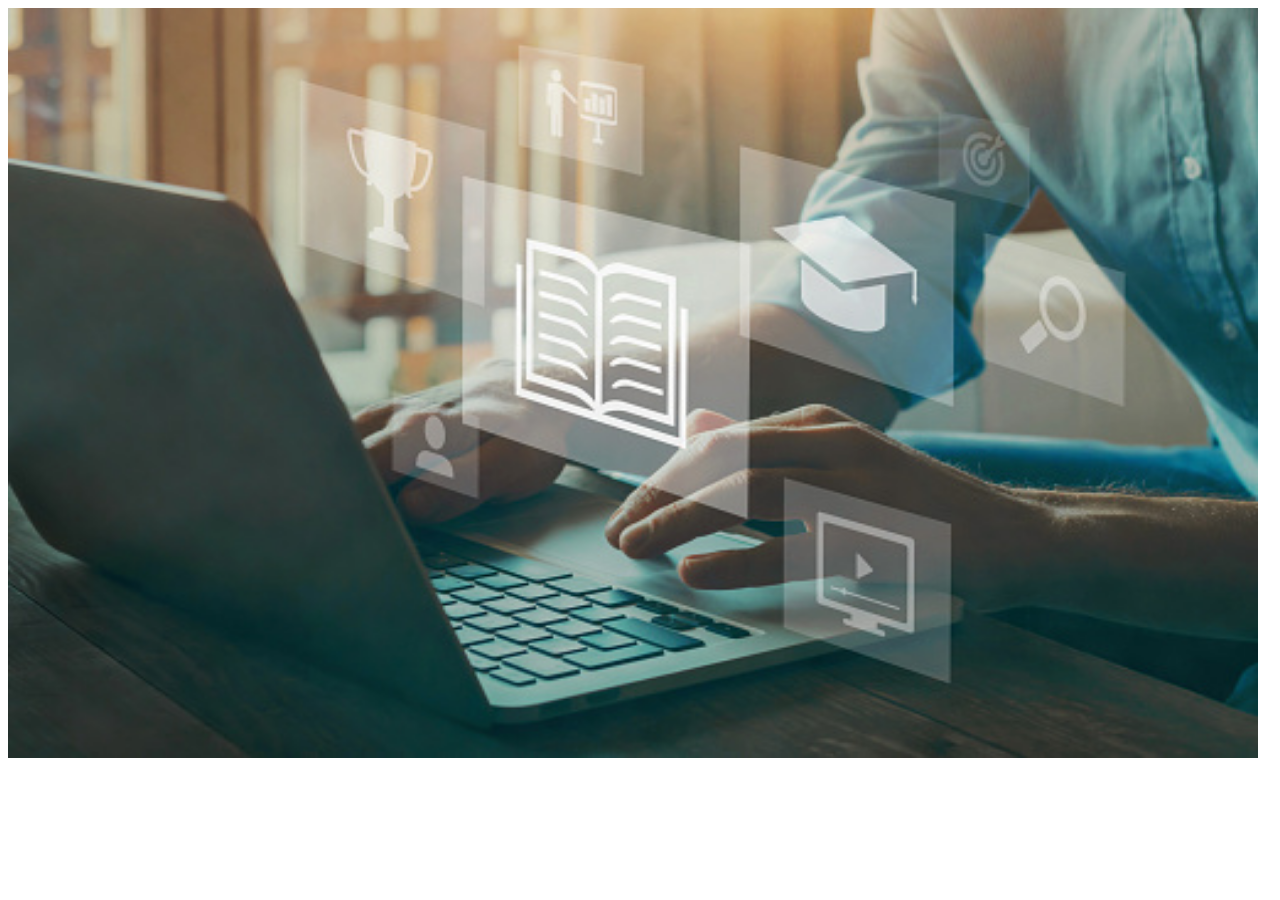
==== imagedemo.html @ b217e385 "adding image demo" ====
<!DOCTYPE html>
<html lang="en">

<head>
    <meta charset="UTF-8">
    <meta http-equiv="X-UA-Compatible" content="IE=edge">
    <meta name="viewport" content="width=device-width, initial-scale=1.0">
    <title>Image Demo</title>
</head>

<body>
    <img src="./assets/images/bg1.jpg" alt="Background cover" height="750px" width="1250px" />
</body>

</html>
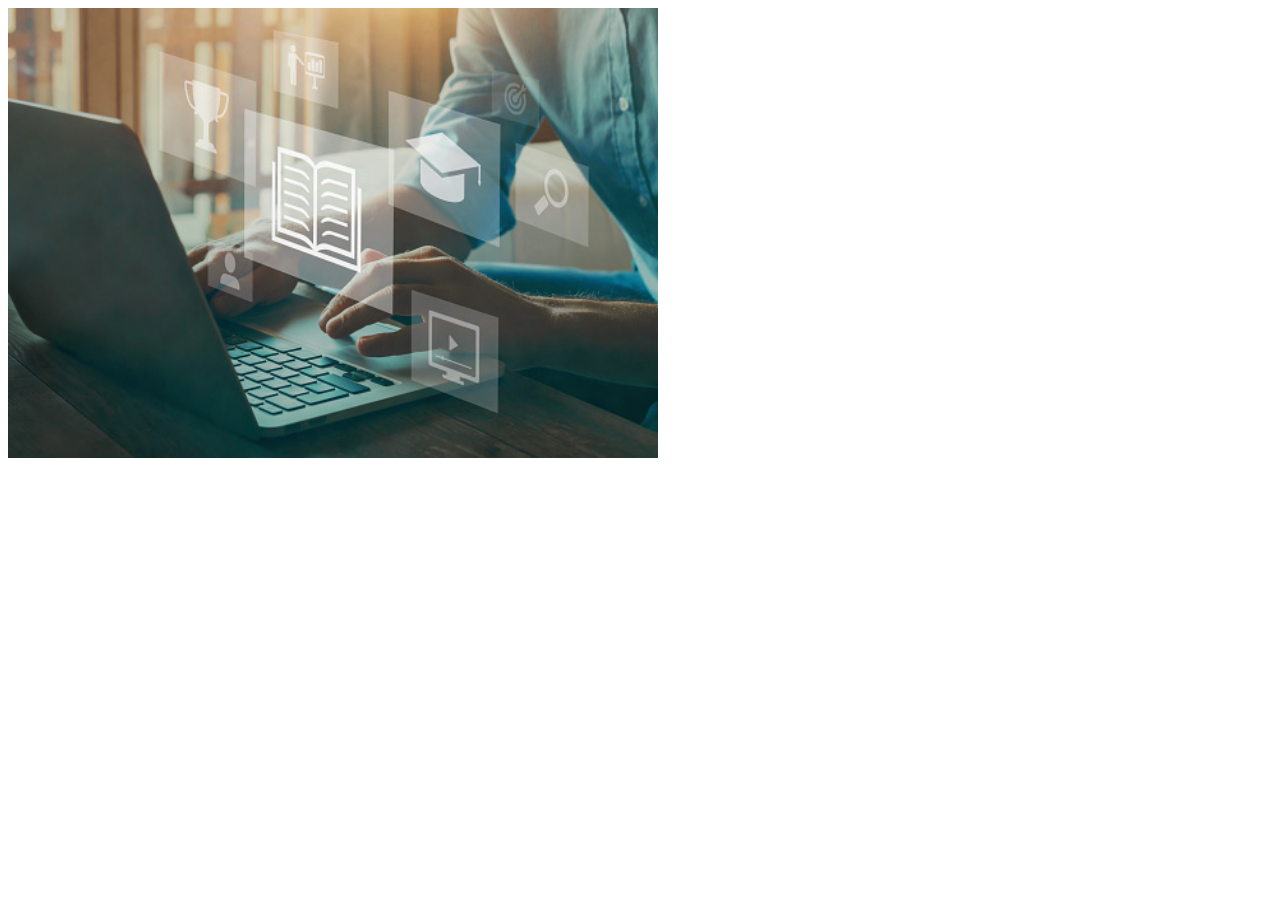
==== commit 2dad8989: "picture demo" ====
--- a/imagedemo.html
+++ b/imagedemo.html
@@ -8,8 +8,77 @@
     <title>Image Demo</title>
 </head>
 
-<body>
-    <img src="./assets/images/bg1.jpg" alt="Background cover" height="750px" width="1250px" />
+<body onload="onLoad()">
+    <!-- <img src="./assets/images/bg1.jpg" alt="Background cover" height="750px" width="1250px" /> -->
+    <div class="sm" id="sm">
+        <img src="./assets/images/bg1.jpg" height="450px" width="650px" usemap="#image-map">
+        <map name="image-map">
+            <area target="_blank" alt="monitor" title="small-monitor" href="" coords="192,319,13,242,2,75,91,90"
+                shape="poly">
+            <area target="_blank" alt="keyboard" title="small-keyboard" href="" coords="165,231,301,281,203,307"
+                shape="poly">
+            <area target="_blank" alt="mouse" title="small-mouse" href="" coords="212,223,298,256" shape="rect">
+        </map>
+    </div>
+    <div class="md" id="md">
+        <img src="./assets/images/bg1.jpg" height="450px" width="650px" usemap="#image-map-md">
+        <map name="image-map-md">
+            <area target="_blank" alt="monitor" title="md-monitor" href="" coords="192,319,13,242,2,75,91,90"
+                shape="poly">
+            <area target="_blank" alt="keyboard" title="md-keyboard" href="" coords="165,231,301,281,203,307"
+                shape="poly">
+            <area target="_blank" alt="mouse" title="md-mouse" href="" coords="212,223,298,256" shape="rect">
+        </map>
+    </div>
+    <div class="lg" id="lg">
+        <img src="./assets/images/bg1.jpg" height="450px" width="650px" usemap="#image-map-lg">
+        <map name="image-map-lg">
+            <area target="_blank" alt="monitor" title="large-monitor" href="" coords="192,319,13,242,2,75,91,90"
+                shape="poly">
+            <area target="_blank" alt="keyboard" title="large-keyboard" href="" coords="165,231,301,281,203,307"
+                shape="poly">
+            <area target="_blank" alt="mouse" title="large-mouse" href="" coords="212,223,298,256" shape="rect">
+        </map>
+    </div>
 </body>
 
-</html>+</html>
+
+<script>
+    function onLoad() {
+        if (window.screen.width < 500) {
+            console.log('small screen');
+            const div = document.getElementById('sm');
+            div.style.display = 'inline';
+        } else if (window.screen.width >= 500 && window.screen.width < 800) {
+            console.log('medium screen')
+            const div = document.getElementById('md');
+            div.style.display = 'inline';
+        } else if (window.screen.width > 800) {
+            console.log('large screen')
+            const div = document.getElementById('lg');
+            div.style.display = 'inline';
+        } else {
+            console.log('unable to determine screen')
+        }
+    }
+</script>
+
+<style>
+    .md {
+
+        /* visibility: hidden; */
+        display: none;
+    }
+
+    .lg {
+
+        /* visibility: hidden; */
+        display: none;
+    }
+
+    .sm {
+        /* visibility: hidden; */
+        display: none;
+    }
+</style>